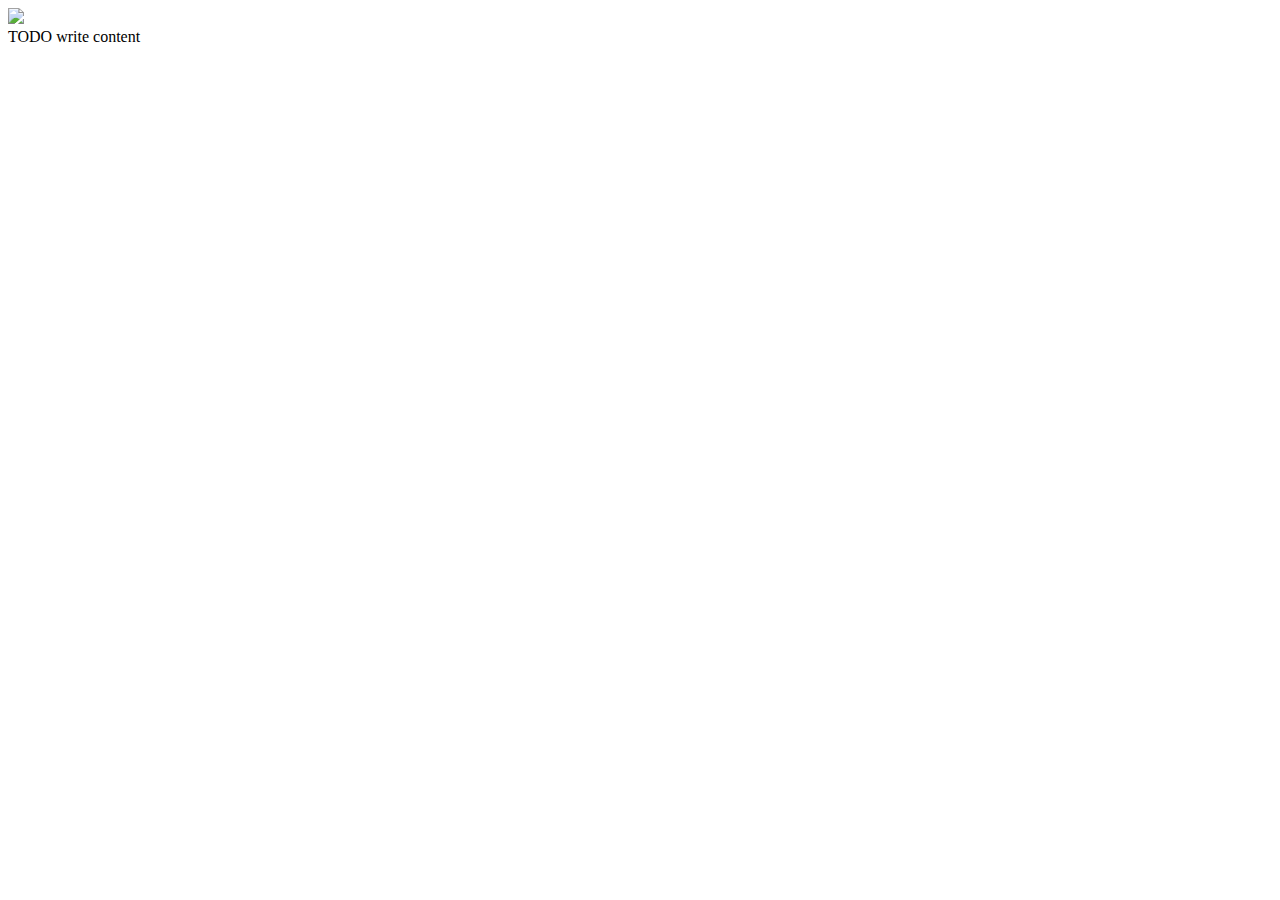
==== web/WEB-INF/shapka.html @ 14894b30 "добавлена вторая страница" ====
<!DOCTYPE html>
<!--
To change this license header, choose License Headers in Project Properties.
To change this template file, choose Tools | Templates
and open the template in the editor.
-->
<html>
    <head>
        <title>TODO supply a title</title>
        <meta charset="UTF-8">
        <meta name="viewport" content="width=device-width, initial-scale=1.0">
    </head>
    <body>
        <img src="sds">
        <div>TODO write content</div>
    </body>
</html>
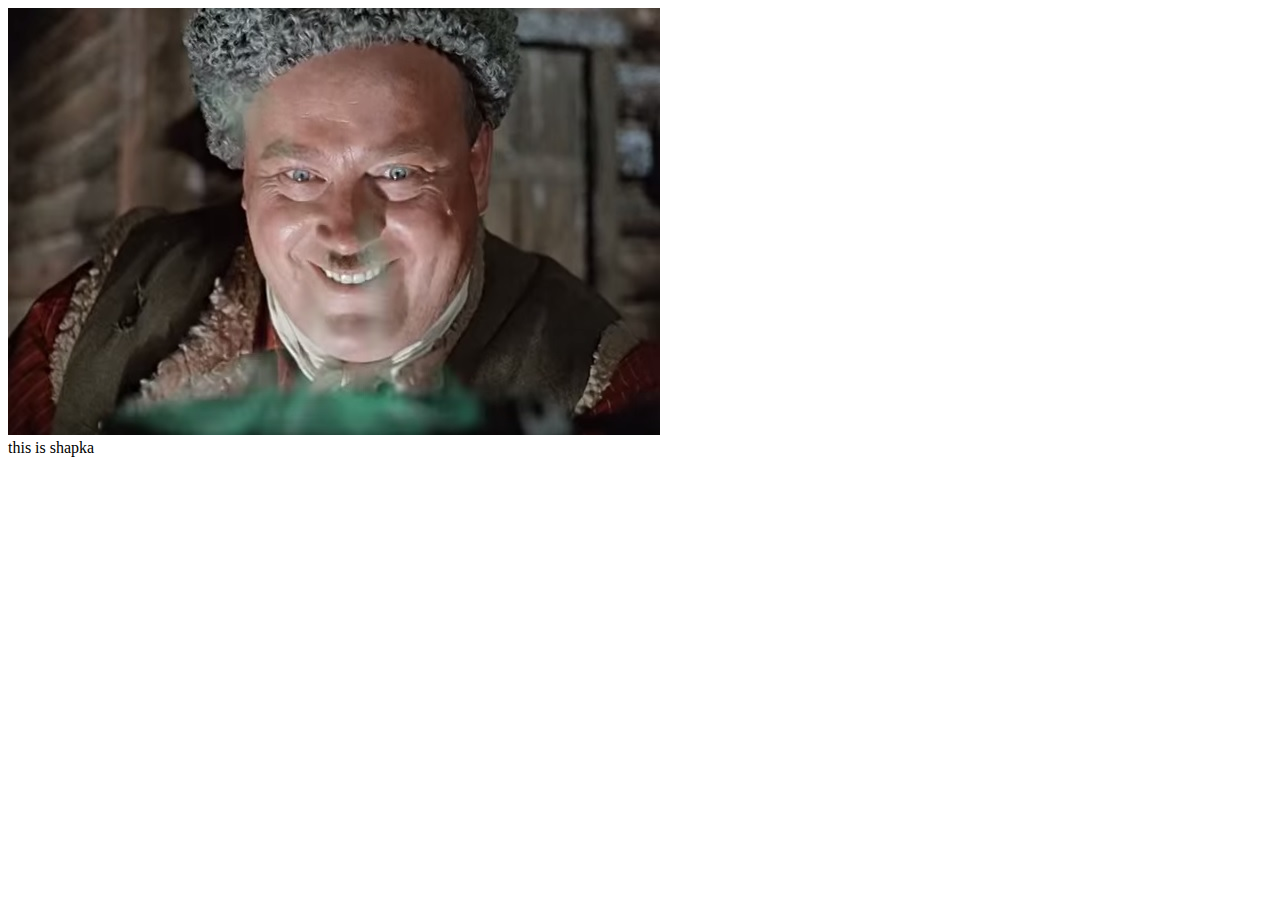
==== commit 0c8b78a7: "добавлена вторая страница" ====
--- a/web/WEB-INF/shapka.html
+++ b/web/WEB-INF/shapka.html
@@ -11,7 +11,7 @@
         <meta name="viewport" content="width=device-width, initial-scale=1.0">
     </head>
     <body>
-        <img src="sds">
-        <div>TODO write content</div>
+       <img src="/src/img/recipe.jpg">
+        <div>this is shapka</div>
     </body>
 </html>
